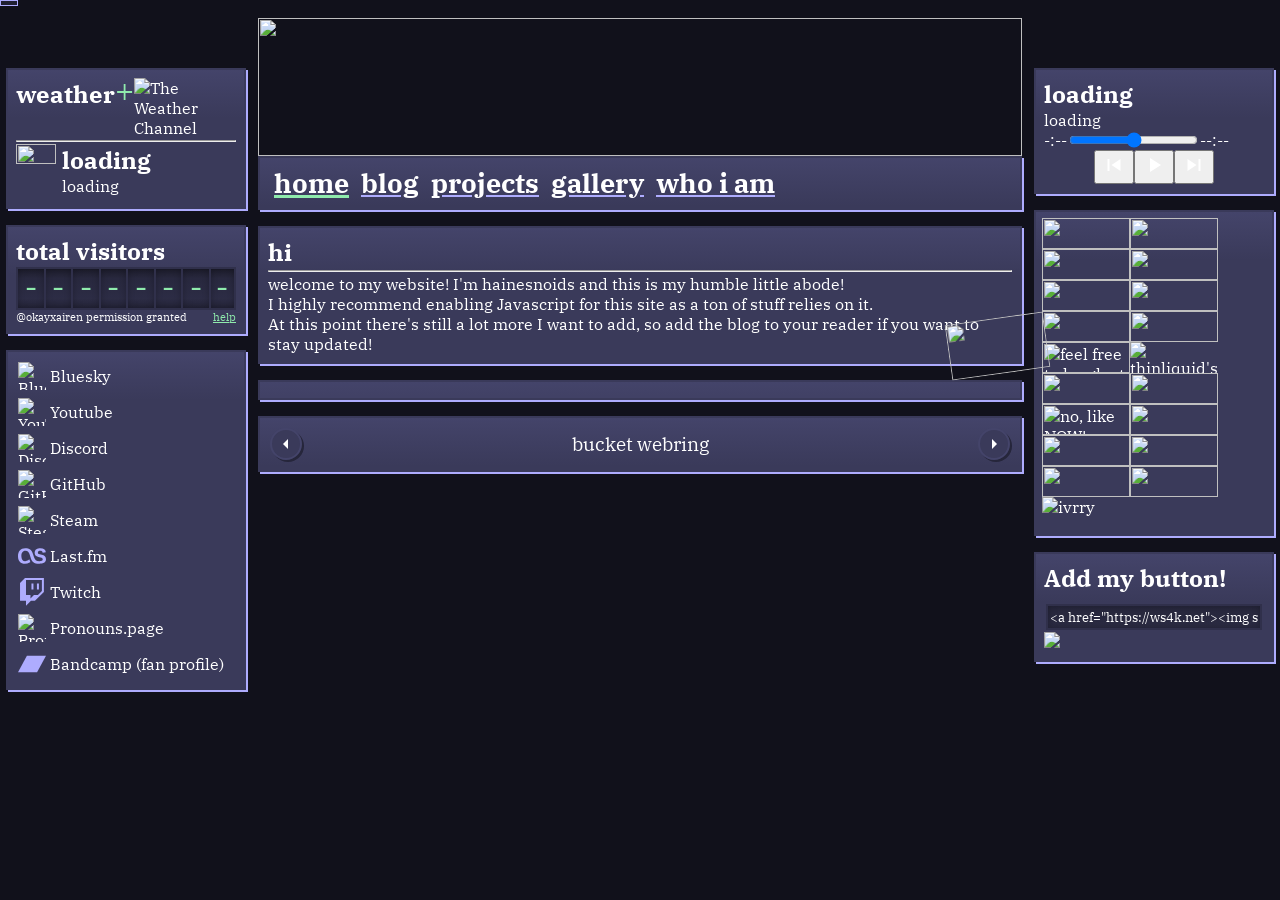
==== index.html @ 974686b7 "it is not august 7th" ====
<!DOCTYPE html>
<html lang="en">
<meta name="viewport" content="width=device-width, initial-scale=1.0">

<head>
    <title>the hainesverse</title>
    <link rel="stylesheet" href="css/root.css">
    <link rel="stylesheet" href="css/music.css">
    <link rel="stylesheet" href="css/lastfm.css">
    <link rel="icon" href="img/favicon.png" type="image/png">
    <link rel="stylesheet" href="https://fonts.googleapis.com/css2?family=Material+Symbols+Outlined:opsz,wght,FILL,GRAD@20..48,100..700,0..1,-50..200" />
    <!-- libDialog -->
    <script src="https://raw.githack.com/Nodysey/libdialog/main/libdialog.js"></script>
    <link rel="stylesheet" href="css/libdialog.css">
    <script>
        document.addEventListener('DOMContentLoaded', () => {
            setTimeout(() => {
                libDialog.useLocalFiles( true, 'https://git.gay/hainesnoids/libdialog/raw/branch/main/defaults/img', 'https://git.gay/hainesnoids/libdialog/raw/branch/main/defaults/sounds' )
            })
        })
    </script>
</head>

<body>
    <div class="tooltip-container">
		<div id="tooltip"></div>
	</div>
    <div id="parallax-background"></div>
    <div id="wrap">
        <div id="aside-left" class="aside">
            <div class="section weather">
                <div class="flex-row space-between">
                    <h2>weather</h2>
                    <div class="flex-row">
                        <a href="/wxwidget" title="i want this on my site!" style="width: 24px; height: 28px; font-size: 24pt; line-height: 0.76; color: var(--secondary);">+</a>
                        <a href="https://weather.com"><img style="width: 28px; height: 28px;" src="img/icon/twc.svg" alt="The Weather Channel"></a>
                    </div>
                </div>
                <hr>
                <div class="flex-row" style="margin: 0 0 3px;">
                    <img id="wx-icon" style="width: 40px; height: auto; aspect-ratio: 1 / 1; margin-right: 6px;" src="icons/27.svg">
                    <div>
                        <h2 id="wx-temp" title="i use fahrenheit becuse it provides a decent 0-100 scale">loading</h2>
                        <span id="wx-cond">loading</span>
                    </div>
                </div>
            </div>
            <div class="section visitors">
                <h2>total visitors</h2>
                
                <div class="flex-row grow-row visitorcount">
                    <span style="color: var(--secondary)">-</span>
                    <span style="color: var(--secondary)">-</span>
                    <span style="color: var(--secondary)">-</span>
                    <span style="color: var(--secondary)">-</span>
                    <span style="color: var(--secondary)">-</span>
                    <span style="color: var(--secondary)">-</span>
                    <span style="color: var(--secondary)">-</span>
                    <span style="color: var(--secondary)">-</span>
                </div>
                <div class="flex-row space-between">
                    <span style="font-size: 8pt;">@okayxairen permission granted</span>
                    <span style="font-size: 8pt; color: var(--secondary); cursor: pointer; text-decoration: underline;" onclick="showDialog('If you get your internet from Comcast, the visitor count may not work as they have falsely flagged the backend server as malicious.\n\nAlternatively, you can visit http:\/\/hnds.lewolfyt.cc in a new tab and approve the site manually.')">help</span>
                </div>
            </div>
            <div class="section socials" id="socials">
                <a href="https://bsky.app/profile/ws4k.net" alt="Bluesky">
                    <img src="img/icon/bluesky.svg" alt="Bluesky Icon">
                    Bluesky
                </a>
                <a href="https://youtube.com/@hainesnoids">
                    <img src="img/icon/youtube.svg" alt="YouTube Icon">
                    Youtube
                </a>
                <a href="https://discord.gg/9cT6rmxvT9">
                    <img src="img/icon/discord.svg" alt="Discord Icon">
                    Discord
                </a>
                <a href="https://github.com/nodysey">
                    <img src="img/icon/github.svg" alt="GitHub Icon">
                    GitHub
                </a>
                <a href="https://steamcommunity.com/id/hainesnoids">
                    <img src="img/icon/steam.svg" alt="Steam Icon">
                    Steam
                </a>
                <a href="https://last.fm/user/hainesnoids">
                    <img src="img/icon/lastfm.svg" alt="Last.fm Icon">
                    Last.fm
                </a>
                <a href="https://bandcamp.com/hainesnoids">
                    <img src="img/icon/twitch.svg" alt="Twitch Icon">
                    Twitch
                </a>
                <a href="https://en.pronouns.page/@hainesnoids">
                    <img src="img/icon/pronounspage.svg" alt="Pronouns.page Icon">
                    Pronouns.page
                </a>
                <a href="https://bandcamp.com/hainesnoids">
                    <img src="img/icon/bandcamp.svg" alt="Bandcamp Icon">
                    Bandcamp (fan profile)
                </a>
            </div>
        </div>
        <div id="main">
            <div class="top">
                <img src="img/banner.png">
            </div>
            <header class="section">
                <a href="/" class="active">home</a>
                <a href="/blog">blog</a>
                <a href="/projects">projects</a>
                <a href="/gallery">gallery</a>
                <a href="/aboutme">who i am</a>
            </header>
            <div class="section">
                <img class="stamp" id="wi-stamp" src="img/wii.png">
                <h2>hi</h2>
                <hr>
                <p>
                    welcome to my website! I'm hainesnoids and this is my humble little abode!
                    <br>
                    I highly recommend enabling Javascript for this site as a ton of stuff relies on it.
                    <br>
                    At this point there's still a lot more I want to add, so add the blog to your reader if you want to stay updated!
                </p>
            </div>
            <div class="section lastfm">
                <template id="lastfm-template">
                    <h2></h2>
                    <div class="flex-row">
                        <div class="art_wrapper">
                            <img class="listening-art" alt="album art">
                        </div>
                        <div class="listening-details">
                            <!-- todo: refactor because holy hell -->
                            <h1 class="listening-title" style="width: 20ch; white-space: nowrap; overflow: hidden; text-overflow: ellipsis;"></h1>
                            <p style="width: 40ch; white-space: nowrap; overflow: hidden; text-overflow: ellipsis;">
                                on <b class="splash album-name"></b>
                                <br>by <b class="splash artist-name"></b>
                            </p>
                            <br>
                            <span class="lastfm-link"></span>
                        </div>
                    </div>
                </template>
            </div>
            <div class="section" id="webrings">
                <webring id="webring-bucket">
                    <a class="webring-prev" href="https://webring.bucketfish.me/redirect.html?to=prev&name=hainesnoids">
                        <button class="prev">
                            <span class="material-symbols-outlined">arrow_left</span>
                        </button>
                    </a>
                    <a class="webring-title" href="https://webring.bucketfish.me">
                        bucket webring
                    </a>
                    <a class="webring-next" href="https://webring.bucketfish.me/redirect.html?to=next&name=hainesnoids">
                        <button class="next">
                            <span class="material-symbols-outlined">arrow_right</span>
                        </button>
                    </a>
                </webring>
            </div>
            <!--<div class="section" id="joatman">
                <h2>jack of all trades, master of none</h2>
                
                <div class="flex-row lang-itm">
                    <img src="img/lang/js.svg"/>
                    <div class="flex-column">
                        <h2>javascript</h2>
                        <p>good if you're used to high level stuff (which i am)</p>
                    </div>
                </div>
                <div class="flex-row lang-itm">
                    <img src="img/lang/html.svg"/>
                    <div class="flex-column">
                        <h2>html</h2>
                        <p>the</p>
                    </div>
                </div>
                <div class="flex-row lang-itm">
                    <img src="img/lang/css.svg"/>
                    <div class="flex-column">
                        <h2>css</h2>
                        <p>makes websites pretty</p>
                    </div>
                </div>
                <div class="flex-row lang-itm">
                    <img src="img/lang/luau.png"/>
                    <div class="flex-column">
                        <h2>luau</h2>
                        <p>this language should burn and die, but it's managed to hold up a multi-billion dollar gaming platform so what can i say.</p>
                    </div>
                </div>
            </div>-->
        </div>
        <div id="aside-right" class="aside">
            <div class="section music">
                <div></div>
                <h2 id="song-title">loading</h2>
                <span id="song-artist">loading</span>
                <div class="flex-row">
                    <span id="clock">-:--</span>
                    <input type="range" id="pregress" min="0">
                    <span id="clock_neg">--:--</span>
                </div>
                <div class="flex-row justify-center playback-controls">
                    <button id="playback-prev"><span class="material-symbols-outlined">skip_previous</span></button>
                    <button id="playback-pause"><span class="material-symbols-outlined">play_arrow</span></button>
                    <button id="playback-next"><span class="material-symbols-outlined">skip_next</span></button>
                </div>
                <audio id="music-player"></audio>
            </div>
            <div class="section btn-footer">
                <a href="https://ws4k.net/"><img src="/page-hotlink.png"></a>
                <a href="https://dimden.dev/"><img src="https://dimden.dev/services/images/88x31.gif"></a>
                <img src="img/bob.gif">
                <a href="https://fox29.com/"><img src="img/fox29.gif"></a>
                <a href="https://fox29.com/shows/good-day"><img src="img/fox29gdp.gif"></a>
                <a href="https://fan.nekoweb.org"><img src="https://fan.nekoweb.org/images/button.gif"></a>
                <a href="https://jigsaw.w3.org/css-validator/check/referer"><img src="https://jigsaw.w3.org/css-validator/images/vcss"></a>
                <a href="https://nekoweb.org/"><img src="https://nekoweb.org/assets/buttons/button11.gif"></a>
                <img src="img/trackball-hotlink.png" title="feel free to laugh at me">
                <a href="https://thinliquid.dev"><img src="https://thinliquid.dev/thnlqd.png" alt="thinliquid's button"></a>
                <img src="img/debian.gif">
                <a title="you HAVE to check out fanblog it's so fucking good" href="http://fanblogcomic.neocities.org"><img src="img/fanblog.png"></a>
                <img src="img/transnow2.gif" title="no, like NOW!">
                <img src="img/nb.jpg">
                <a href="https://synth.download"><img src="/img/sneexy.svg"></a>
                <img src="img/builteatingcheezit.gif">
                <a href="https://homestarrunner.com/main"><img src="img/homestar.gif"></a>
                <a href="ublockoriginnow.com"><img src="img/ublockoriginnow.png"></a>
                <a href="https://ivrry.nekoweb.org"><img src="https://ivrry.nekoweb.org/assets/images/button.png" alt="ivrry"></a>
            </div>
            <div class="section">
                <h2 style="padding-bottom: 8px;">Add my button!</h2>
                <div style="display: flex; flex-direction: column;">
                    <input type="text" value='<a href="https://ws4k.net"><img src="https://ws4k.net/page-hotlink.png"></a>' disabled copypaste="">
                    <a href="https://ws4k.net"><img src="https://ws4k.net/page-hotlink.png"></a>
                </div>
            </div>
        </div>
    </div>
    <template id="libdialog">
        <dialog class="libdialog-dialog">
            <div class="libdialog-header">
                <img class="libdialog-icon" src="img/dialog-info.png" alt="">
                <h1 class="libdialog-title"></h1>
                <p class="libdialog-content"></p>
            </div>
            <hr>
            <div class="libdialog-buttons">
            </div>
        </dialog>
    </template>
    <script src="oneko/oneko.js"></script>
    <script src="js/index.js"></script>
    <script src="js/musicplayer.js"></script>
    <script src="js/visitorcount.js"></script>
    <script src="js/weather.js"></script>
    <script src="js/lastfm.js"></script>
</body>

</html>
---- css/root.css ----
@import url('https://fonts.googleapis.com/css2?family=IBM+Plex+Serif:ital,wght@0,100;0,200;0,300;0,400;0,500;0,600;0,700;1,100;1,200;1,300;1,400;1,500;1,600;1,700&display=swap');
@import url('https://fonts.googleapis.com/css2?family=IBM+Plex+Sans+JP&display=swap');
@import url('https://fonts.googleapis.com/css2?family=Inconsolata:wght@200..900&display=swap');
@import url('https://fonts.googleapis.com/css2?family=JetBrains+Mono:wght@200..900&display=swap');
* {
    --background: #3a3a5a;
    --background-light: #44446a;
    --accent: #aeacfe;
    --secondary: #8febac;
    font-family: "IBM Plex Serif", "JetBrains Mono", "IBM Plex Sans JP", "Inconsolata", sans-serif;
    color: #fff;
    box-sizing: border-box;
    scroll-behavior: smooth;
    position: relative;
}
@font-face {
    font-family: "JetBrains Mono";
    src: url("../fonts/JetBrainsMono.woff2");
}
.material-symbols-outlined {
    font-variation-settings:
    'FILL' 1,
    'wght' 400,
    'GRAD' 0,
    'opsz' 24
}
a {
    color: var(--accent);
    text-decoration: none;
}
body {
    background: #11111b;
    background-repeat: no-repeat;
    background-size: cover;
    background-position: center;
    background-attachment: fixed;
    width: 100%;
    height: 100%;
    margin: 0;

    display: flex;
    justify-content: center;
}
#wrap {
    display: flex;
    justify-content: center;
    width: 100%;
}
#main {
    width: 100%;
    max-width: 800px;
    margin: 10px 6px 60px;
    display: flex;
    flex-direction: column;
    flex-wrap: wrap;
    align-items: center;
}
.aside {
    width: 100%;
    max-width: 240px;
    margin: 60px 6px;
    flex-grow: 0;
    display: flex;
    flex-direction: column;
    flex-wrap: wrap;
    align-items: center;
}
.section {
    width: 100%;
    height: fit-content;
    padding: 8px;
    margin: 8px 0;

    display: flex;
    flex-direction: column;
    position: relative;

    background: linear-gradient(to bottom, var(--background-light), var(--background)) no-repeat, var(--background);
    background-size: 100% 48px, auto;
    border: 2px solid var(--background);
    box-shadow: 2px 2px 0 var(--accent);
}
header {
     height: 40px;
     flex-direction: row !important;
     align-items: center;
     margin-top: 0 !important;
 }
header a {
    color: #fff;
    font-weight: bold;
    font-size: 20pt;
    font-family: "IBM Plex Serif";
    text-decoration: underline;
    text-decoration-color: var(--accent);
    margin: 0 6px;
}
header a.active {
    text-decoration-color: var(--secondary);
    text-decoration-thickness: 3px;
}
.site-name {
    margin: 0;
    align-self: baseline;
}
.site-origin {
    margin: 0;
    align-self: baseline;
    color: var(--accent);
    font-size: 18pt;
    margin-left: 4px;
}
h1,h2,h3,h4,h5,h6,p {
    margin: 0;
}
li::marker {
    color: var(--accent);
}
input[type="text"], select, .weather-widget-preview {
    background: linear-gradient(to top, #30304b, #26263b) no-repeat, #26263b;
    background-size: 100% 48px, auto;
    padding: 2px;
    margin: 2px;
    border: 2px solid #30304b;
    box-shadow: inset 0 0 6px #00000040;
}
.weather-widget-preview {
    background-size: 100%, auto;
    padding: 6px;
}
.visitorcount span {
    background: 
    linear-gradient(to bottom, rgba(0, 0, 0, 0.25) 0%, transparent 25%, transparent 75%, rgba(0, 0, 0, 0.25) 100%),
    linear-gradient(to top, #30304b, #26263b) no-repeat,
    #26263b;
    background-size: 100%, 100% 48px, auto;
    padding: 2px;
    margin: 0;
    border: 2px solid #30304b;
    border-right: none;
    box-shadow: inset 0 0 6px #00000040;
    font-family: "JetBrains Mono";
    font-size: 20pt;
    
    display: flex;
    justify-content: center;
    align-items: center;
    width: 10px;
}
.visitorcount span:last-of-type {
    border-right: 2px solid #30304b;
}
.tooltip-container {
    position: absolute;
    top: 0;
    left: 0;
    width: 100%;
    height: 100%;
    z-index: 2147483647;
    pointer-events: none;
    overflow: hidden;
}
#tooltip {
    background-color: #26263b;
    padding: 2px 8px;
    border: 1px solid var(--accent);
    box-shadow: inset 0 0 6px #00000040;
    border-radius: 0;
    width: fit-content;
    transition: opacity .1s ease;
}
input[type="text"][copypaste]:hover {
    cursor: text;
}
.bigproject {
    font-size: 14pt;
    font-weight: 600;
}
btwn {
    margin: 8px;
}
.btn-footer {
    display: flex;
    flex-direction: row;
    flex-wrap: wrap;
    padding: 6px;
    position: relative;
}
.btn-footer a {
    height: auto;
    display: inherit;
}
.btn-footer img {
    width: 88px;
    height: 31px;
    transition: all .3s ease;
}
.btn-footer img:hover {
    transform: scale(1.4);
    position: relative;
    z-index: 11111;
}
.socials {
    flex-direction: column;
    flex-wrap: wrap;
    gap: 4px;
}
.socials a {
    margin-right : 8px;
    color: #ffffff;
    width: fit-content;
    height: 32px;
    display: flex;
    flex-direction: row;
    align-items: center;
}
.socials a img, .socials a svg {
    width: 28px;
    height: 28px;
    margin: 2px 4px 2px 2px;
}
.tag {
    color: #ffffff;
    width: fit-content;
    height: 32px;
    display: flex;
    flex-direction: row;
    align-items: center;

    background-color: #3a3a5a;
    border: 2px solid #44446a;
    box-shadow: 2px 2px 0 #26263b/*, inset 0 0 2px #00000040*/;
    border-radius: 16px;
    padding: 2px 8px;
    margin: 2px;
    cursor: default;
}
.tag img {
    height: 22px;
    margin-right: 4px;
}
.tag-48 {
    height: 44px;
    line-height: 1;
}
.tag-48 img {
    height: 32px;
}
p {
    display: initial;
}
.flex-row {
    display: flex;
    flex-direction: row;
}
.flex-column {
    display: flex;
    flex-direction: column;
}
.justify-center {
    justify-content: center;
}
.align-baseline {
    align-items: baseline;
}
.grow-row * {
    flex-grow: 1;
}
.grow-equal-row *, .full-width {
    width: 100%;
}
.video {
    height: 240px;
}
.aspect-ntsc {
    aspect-ratio: 4 / 3;
}
.aspect-wide {
    aspect-ratio: 16 / 9;
}
.space-between {
    justify-content: space-between;
}

#parallax-background {
    width: 100%;
    height: 100%;
    min-height: 100vh;
    position: absolute;
    top: 0;
    left: 0;
    z-index: -9999;
    opacity: 1;

    background-repeat: repeat;
    background-size: 50%;
    background-position: left top;
    background-image: url("../img/background.png");
}
.spin-2min {
    /* Spinning Animation */
    animation-name: spin;
    animation-duration: 120000ms;
    animation-iteration-count: infinite;
    animation-timing-function: linear;
}

.spin-cc-2min {
    /* Spinning Animation */
    animation-name: spin;
    animation-duration: 120000ms;
    animation-iteration-count: infinite;
    animation-timing-function: linear;
}

@keyframes spin {
    from {
        transform:rotate(0deg);
    }
    to {
        transform:rotate(360deg);
    }
}

@keyframes ccspin {
    from {
        transform:rotate(0deg);
    }
    to {
        transform:rotate(-360deg);
    }
}
.top {
    width: 100%;
    height: auto;
    aspect-ratio: 800 / 144;
    margin-top: 8px;
    margin-bottom: 0 !important;
    display: block;
    overflow: hidden;
}

.top img {
    width: 100%;
    height: 100%;

    display: inherit;
}
#oneko {
    position: relative;
    z-index: 99999999999;
}

hr {
    min-width: 100%;
    color: var(--accent);
    margin: 2px 0;
}

hr.sub {
    color: var(--secondary);
}

.stamp {
    width: 99px;
    height: 56px;
    display: flex;
    position: absolute;
    transition: all .3s ease;
    z-index: 111;
}

.stamp#fb-stamp {
    width: 99px;
    height: 56px;
    transform: rotate(-10deg);
    right: -37px;
    top: -25px;
}

.stamp#fb-stamp:hover {
    transform: rotate(-8deg) scale(1.4);
}

.stamp#ot-stamp {
    transform: rotate(6deg);
    right: -37px;
    top: -17px;
}

.stamp#ot-stamp:hover {
    transform: rotate(9deg) scale(1.4);
}

.stamp#tb-stamp {
    transform: rotate(-8deg);
    left: -37px;
    top: -22px;
}

.stamp#tb-stamp:hover {
    transform: rotate(-13deg) scale(1.4);
}

.stamp#wi-stamp {
    transform: rotate(-8deg);
    right: -27px;
    bottom: -12px;
}

.stamp#wi-stamp:hover {
    transform: rotate(-4deg) scale(1.4);
}

.stamp#nb-stamp {
    transform: rotate(6deg);
    right: -37px;
    top: -17px;
}

.stamp#nb-stamp:hover {
    transform: rotate(3deg) scale(1.4);
}

.lang-itm {
    width: 100%;
    height: 72px;
    position: relative;
    margin: 4px 0;
}
.lang-itm img {
    width: auto;
    height: 100%;
    aspect-ratio: 1;
}
.lang-itm div.flex-column {
    flex-grow: 1;
    padding: 0 8px;
    box-sizing: border-box;
    justify-content: center;
}

@media ( max-width: 790px ) {
    #wrap {
        flex-direction: column;
        width: calc(100vw - 12px);
        align-items: center;
    }
    #aside-left iframe[name="neolink"] {
        display: none;
    }
    #main {
        margin: 6px;
        max-width: 100vw;
    }
    .aside {
        margin: 6px;
        max-width: 100%;
    }
    #aside-left {
        order: -1;
    }
    #aside-right {
        order: 3;
    }
}
.webrings div {
    align-items: center;
}
.webrings a.label {
    width: 100%;
    text-align: center;
    color: #fff;
    font-weight: bold;
    text-decoration: underline;
    text-decoration-thickness: 1px;
    text-decoration-color: var(--accent);
}
.webrings button {
    background-color: #3a3a5a;
    border: 2px solid #44446a;
    box-shadow: 2px 2px 0 #26263b;
    border-radius: 16px;

    padding: 2px;
    margin: 2px;
    font-size: 16pt;
    cursor: pointer;

    width: 32px;
    height: 32px;
    display: flex;
    justify-content: center;
    align-items: center;
}
.webrings button span {
    font-size: 16pt;
}
.webrings button:active {
    background: linear-gradient(to bottom, #30304b, #26263b) no-repeat, #26263b;
    border: 2px solid #26263b;
    box-shadow: none;
    position: relative;
    top: 2px;
    left: 2px;
}
/*
html {
    --cursor:url(../img/cursor.svg) 24 23,default;
	--cursor-click:url(../img/cursorClick.svg) 24 23,pointer;
	--cursor-active:url(../img/cursorActive.svg) 24 23,pointer;
	--cursor-no:url(../img/cursorNo.svg) 24 23,not-allowed;
    cursor: var(--cursor);
}
button:hover::after, a:hover::after, button:active::after, a:active::after {
    content: '';
    display: block;
    width: 100%;
    height: 100%;
    position: absolute;
    top: 0;
    left: 0;
    border-style: solid;
    border-image-source: url(../img/selectionBox.svg);
    border-image-slice: 7;
    border-image-width: 7px;
    border-image-outset: 4px;
    border-image-repeat: stretch;
    border-color: #0000;
    box-sizing: border-box;
    pointer-events: none;
    z-index: 999999;
}
button:active::after, a:active::after {
    border-image-source: url(../img/selectionBoxGreen.svg);
}

button:hover, a:hover {
    cursor:var(--cursor-click);
}
button:active, a:active {
    cursor:var(--cursor-active);
}
*/
/* body{background: radial-gradient(ellipse at center,hsl(211.1, 81.7%, 40.8%), transparent),radial-gradient(ellipse at top right,hsl(312.2, 70.5%, 41.2%), transparent),radial-gradient(ellipse at top left,hsl(277, 42%, 48%), transparent),radial-gradient(ellipse at bottom right, hsla(126.5, 77.5%, 51.2%, 0.4), transparent),#08155e;} */
.lastfm h2 {
    margin-bottom: 4px;
}
.lastfm .listening-art {
    width: 120px;
    height: 120px;
    aspect-ratio: 1 / 1;
    transition: transform .5s cubic-bezier(0.33, 1, 0.68, 1);
}
.lastfm .listening-details {
    margin-left: 12px;
    width: max-content;
}
webring {
    display: flex;
    flex-direction: row;
}
webring .webring-title {
    width: 100%;
    text-align: center;
    display: flex;
    justify-content: center;
    align-items: center;
    font-size: 14pt;
    color: #fff;
}
webring button {
    background-color: #3a3a5a;
    border: 2px solid #44446a;
    box-shadow: 2px 2px 0 #26263b;
    border-radius: 16px;

    padding: 2px;
    margin: 2px;
    font-size: 16pt;
    cursor: pointer;

    width: 32px;
    height: 32px;
    display: flex;
    justify-content: center;
    align-items: center;
}
webring button span {
    font-size: 16pt;
}

webring button:active {
    background: linear-gradient(to bottom, #30304b, #26263b) no-repeat, #26263b;
    border: 2px solid #26263b;
    box-shadow: none;
    position: relative;
    top: 2px;
    left: 2px;
}
---- css/libdialog.css ----
.libdialog-dialog * {
    box-sizing: border-box;
    font-family: 'Helvetica', sans-serif;
}
.libdialog-dialog {
    display: flex;
    flex-direction: column;
    width: fit-content;
    min-width: 320px;
    max-width: 600px;
    padding: 20px;
    background-color: #424242;
    color: #e7ce4a;
    border: 0;
    border-radius: 6px;
    box-shadow: 0.6vw 0.6vw #00000080, inset 1px 1px 1px #424242, inset 2px 2px 2px 2px #969696, inset -1px -1px 1px #424242, inset -2px -2px 2px 2px #202020;
    text-shadow: 1.25px 1.25px #000;
    z-index: 9999;
}
.libdialog-header {
    display: flex;
    flex-direction: row;
    align-items: center;
    min-height: 60px;
}
.libdialog-icon {
    height: 48px;
    margin-right: 6px;
}
.libdialog-title {
    display: none;
    margin: 0;
}
.libdialog-content {
    font-size: 14pt;
    margin: 0;
    color: #e7ce4a;
}
.libdialog-buttons {
    display: flex;
    flex-direction: row-reverse;
}
.libdialog-separator,
.libdialog-dialog hr {
    margin: 16px 0;
    border-style: solid;
    border-width: 1.5px;
    border-radius: 6px;
    border-color: #0009 #fff8 #fff8 #0009;
    padding: 1px;
    filter: blur(1px);
}
.libdialog-button {
    cursor: pointer;
    min-width: 1rem;
    min-height: 23px;
    padding: 1px 12px;
    font-weight: normal;
    border: 0;
    border-radius: 8px;
    font-size: 12pt;
    background: #afafaf;
    color: #000;
    box-shadow:
            inset 1px 1px 1px .25px #b5b5b5,
            inset 2px 2px .25px #fff,
            inset -1px -1px 2px #444444,
            0 0 1px black,0 0 1px 2px #333333,
            1px 1px 0 2px #444444,0 0 0 2px #000;
    float:right;
    margin-left:1vw;
    z-index:10003;
}
.libdialog-button:active {
    background: #999999;
    box-shadow:
            inset 1px 1px 1px .25px #333333,
            inset 2px 2px .25px #777777,
            inset -1px -1px 2px #b5b5b5,
            0 0 1px black,0 0 1px 2px #333333,
            1px 1px 0 2px #444444,0 0 0 2px #000;
}
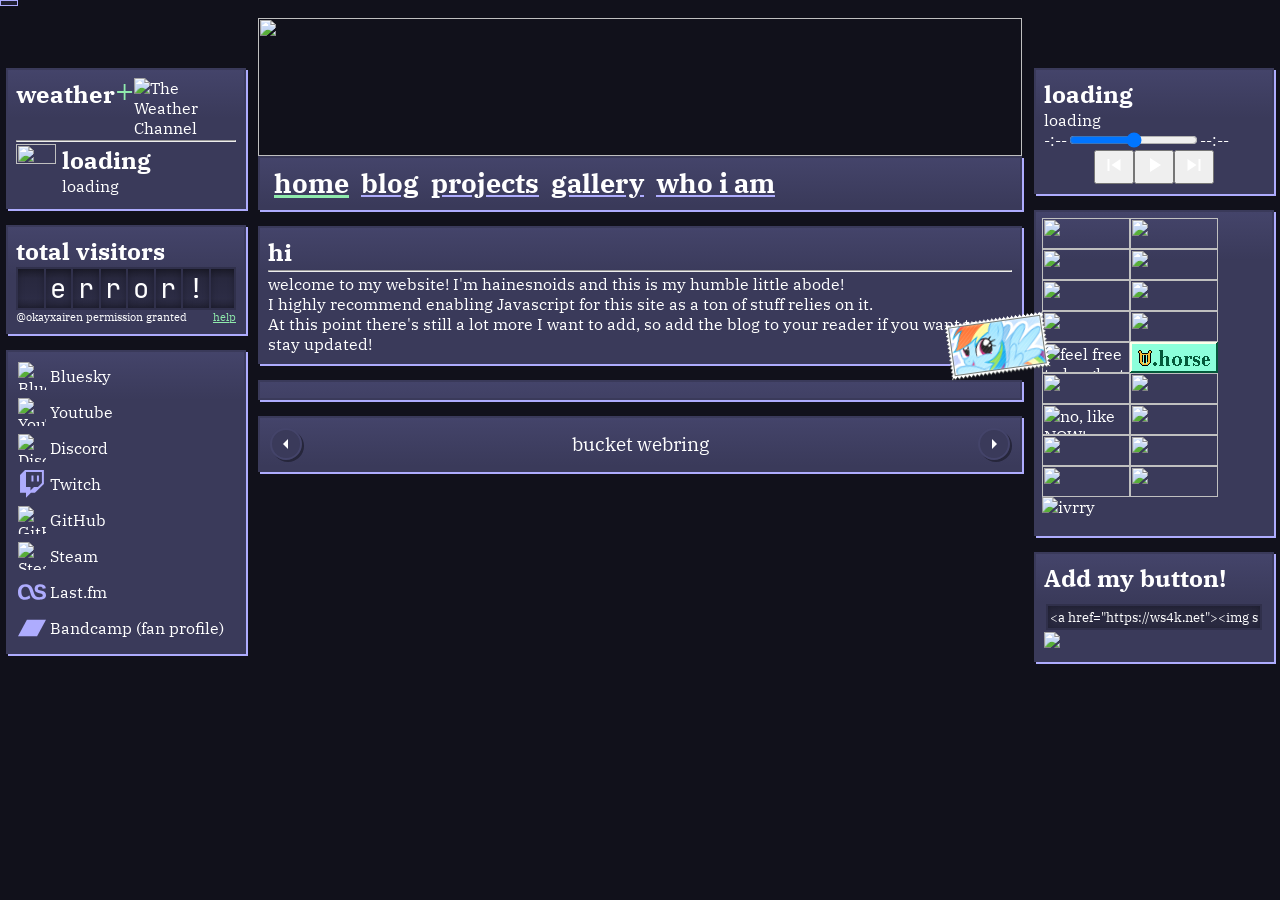
==== commit f7f5c254: "rebase EVERYTHING" ====
--- a/index.html
+++ b/index.html
@@ -7,10 +7,13 @@
     <link rel="stylesheet" href="css/root.css">
     <link rel="stylesheet" href="css/music.css">
     <link rel="stylesheet" href="css/lastfm.css">
+    <link rel="alternate stylesheet" href="" title="Default">
+    <link rel="alternate stylesheet" href="css/bonbon.css" title="Put Bon-Bon and Lyra in the corner at all times">
+    <link rel="alternate stylesheet" href="css/lyra.css" title="Just Lyra">
     <link rel="icon" href="img/favicon.png" type="image/png">
     <link rel="stylesheet" href="https://fonts.googleapis.com/css2?family=Material+Symbols+Outlined:opsz,wght,FILL,GRAD@20..48,100..700,0..1,-50..200" />
     <!-- libDialog -->
-    <script src="https://raw.githack.com/Nodysey/libdialog/main/libdialog.js"></script>
+    <script src="https://raw.githack.com/hainesnoids/libdialog/main/libdialog.js"></script>
     <link rel="stylesheet" href="css/libdialog.css">
     <script>
         document.addEventListener('DOMContentLoaded', () => {
@@ -60,7 +63,7 @@
                 </div>
                 <div class="flex-row space-between">
                     <span style="font-size: 8pt;">@okayxairen permission granted</span>
-                    <span style="font-size: 8pt; color: var(--secondary); cursor: pointer; text-decoration: underline;" onclick="showDialog('If you get your internet from Comcast, the visitor count may not work as they have falsely flagged the backend server as malicious.\n\nAlternatively, you can visit http:\/\/hnds.lewolfyt.cc in a new tab and approve the site manually.')">help</span>
+                    <span style="font-size: 8pt; color: var(--secondary); cursor: pointer; text-decoration: underline;" onclick="showDialog('the hit counter works now there\'s no problems anymore :3')">help</span>
                 </div>
             </div>
             <div class="section socials" id="socials">
@@ -76,6 +79,10 @@
                     <img src="img/icon/discord.svg" alt="Discord Icon">
                     Discord
                 </a>
+                <a href="https://twitch.tv/hainesnoids">
+                    <img src="img/icon/twitch.svg" alt="Twitch Icon">
+                    Twitch
+                </a>
                 <a href="https://github.com/nodysey">
                     <img src="img/icon/github.svg" alt="GitHub Icon">
                     GitHub
@@ -87,14 +94,6 @@
                 <a href="https://last.fm/user/hainesnoids">
                     <img src="img/icon/lastfm.svg" alt="Last.fm Icon">
                     Last.fm
-                </a>
-                <a href="https://bandcamp.com/hainesnoids">
-                    <img src="img/icon/twitch.svg" alt="Twitch Icon">
-                    Twitch
-                </a>
-                <a href="https://en.pronouns.page/@hainesnoids">
-                    <img src="img/icon/pronounspage.svg" alt="Pronouns.page Icon">
-                    Pronouns.page
                 </a>
                 <a href="https://bandcamp.com/hainesnoids">
                     <img src="img/icon/bandcamp.svg" alt="Bandcamp Icon">
@@ -114,7 +113,7 @@
                 <a href="/aboutme">who i am</a>
             </header>
             <div class="section">
-                <img class="stamp" id="wi-stamp" src="img/wii.png">
+                <img class="stamp" id="wi-stamp" src="img/rainbow-dash-sticker.png">
                 <h2>hi</h2>
                 <hr>
                 <p>
@@ -135,7 +134,7 @@
                         <div class="listening-details">
                             <!-- todo: refactor because holy hell -->
                             <h1 class="listening-title" style="width: 20ch; white-space: nowrap; overflow: hidden; text-overflow: ellipsis;"></h1>
-                            <p style="width: 40ch; white-space: nowrap; overflow: hidden; text-overflow: ellipsis;">
+                            <p style="white-space: nowrap; overflow: hidden; text-overflow: ellipsis;">
                                 on <b class="splash album-name"></b>
                                 <br>by <b class="splash artist-name"></b>
                             </p>
@@ -222,7 +221,7 @@
                 <a href="https://jigsaw.w3.org/css-validator/check/referer"><img src="https://jigsaw.w3.org/css-validator/images/vcss"></a>
                 <a href="https://nekoweb.org/"><img src="https://nekoweb.org/assets/buttons/button11.gif"></a>
                 <img src="img/trackball-hotlink.png" title="feel free to laugh at me">
-                <a href="https://thinliquid.dev"><img src="https://thinliquid.dev/thnlqd.png" alt="thinliquid's button"></a>
+                <a href="https://lyra.horse/"><img alt="badge for lyra.horse" loading="lazy" src="img/lyra.horse.png"></a>
                 <img src="img/debian.gif">
                 <a title="you HAVE to check out fanblog it's so fucking good" href="http://fanblogcomic.neocities.org"><img src="img/fanblog.png"></a>
                 <img src="img/transnow2.gif" title="no, like NOW!">
--- a/css/bonbon.css
+++ b/css/bonbon.css
@@ -0,0 +1,9 @@
+body:after {
+    content: url('../img/lyra-bon-bon.webp');
+    position: fixed;
+    right: 0;
+    bottom: 0;
+    display: block;
+    scale: 20%;
+    transform-origin: bottom right;
+}
--- a/css/lyra.css
+++ b/css/lyra.css
@@ -0,0 +1,9 @@
+body:after {
+    content: url('../img/just lyra.png');
+    position: fixed;
+    right: 0;
+    bottom: 0;
+    display: block;
+    scale: 20%;
+    transform-origin: bottom right;
+}
